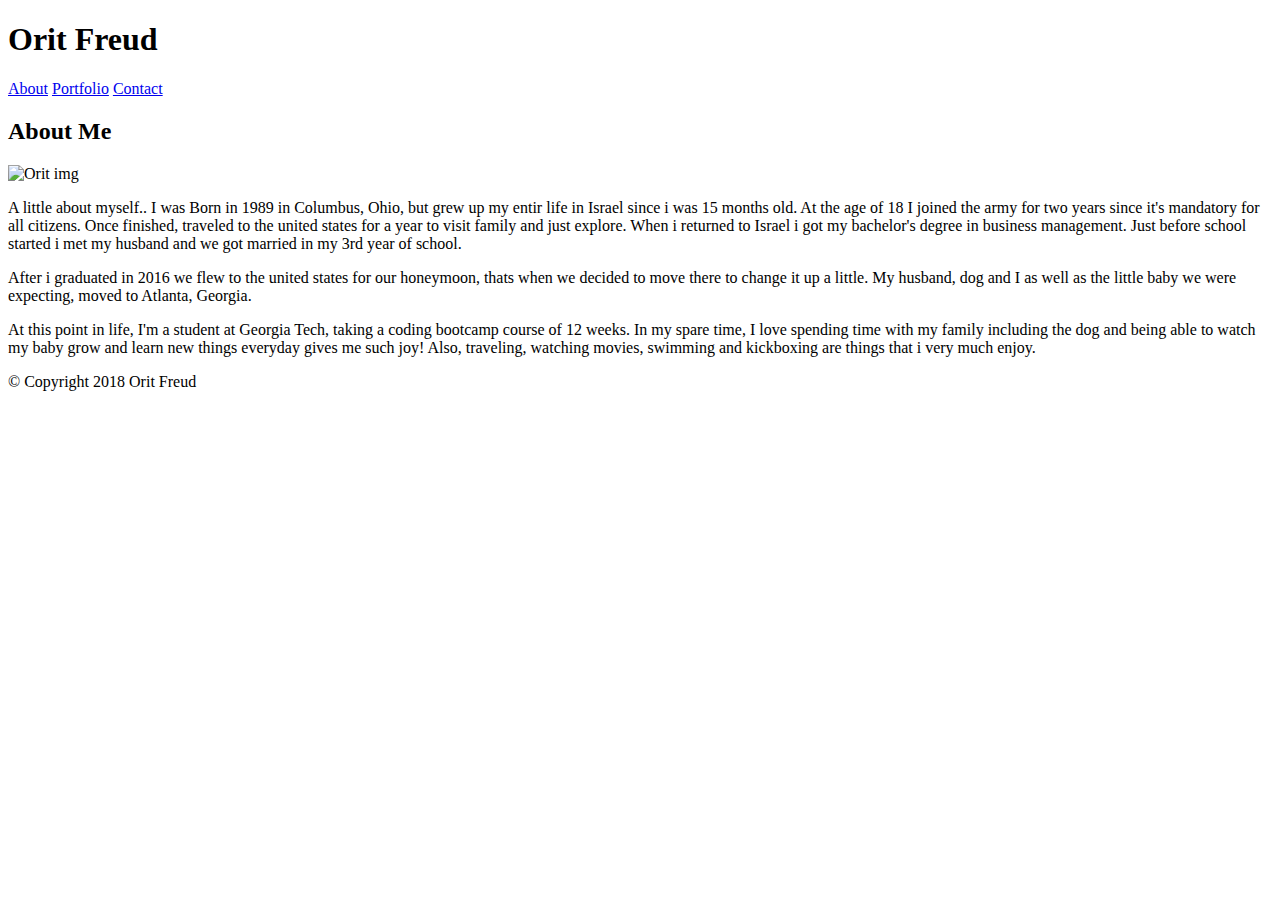
==== index.html @ 00617cc6 "added navbar" ====
<!DOCTYPE html>

<html>
    <head>
        <meta charset="UTF-8" />
        <title>Home | About</title>
        <link rel="stylesheet" type="text/css" href="assets/css/reset.css">
        <link rel="stylesheet" type="text/css" href="assets/css/style.css">
    </head>

<body>

    <header>

         <div class="wrapper">

            <h1>Orit Freud</h1>
                <nav>
                    <a href="index.html">About</a>
                    <a href="portfolio.html">Portfolio</a>
                    <a href="contact.html" class="contact">Contact</a>
                </nav>

        </div>

    </header>

    <div class="wrapper">
        <section id="box1">

            <h2>About Me</h2>

            

            <img id="profile" src="https://media.licdn.com/dms/image/C4D03AQFuAF-6x-cdQQ/profile-displayphoto-shrink_200_200/0?e=1525546800&v=alpha&t=sy_fsKmjz0ntzCffkSAv6JRTaXffLzjQS_texfkaE0g" alt="Orit img" />

            <p>A little about myself.. I was Born in 1989 in Columbus, Ohio, but grew up my entir life in Israel since i was 15 months old. At the age of 18 I joined the army for two years since it's mandatory for all citizens. Once finished, traveled to the united states for a year to visit family and just explore. When i returned to Israel i got my bachelor's degree in business management. Just before school started i met my husband and we got married in my 3rd year of school. 
            </p>

            <p>After i graduated in 2016 we flew to the united states for our honeymoon, thats when we decided to move there to change it up a little. My husband, dog and I as well as the little baby we were expecting, moved to Atlanta, Georgia.</p>

            <p>At this point in life, I'm a student at Georgia Tech, taking a coding bootcamp course of 12 weeks. In my spare time, I love spending time with my family including the dog and being able to watch my baby grow and learn new things everyday gives me such joy! Also, traveling, watching movies, swimming and kickboxing are things that i very much enjoy.</p>

        </section>      

    </div>

    <div class="clearfix"></div>


    <footer>
        &copy; Copyright 2018 Orit Freud
    </footer>


    </body>

</html>
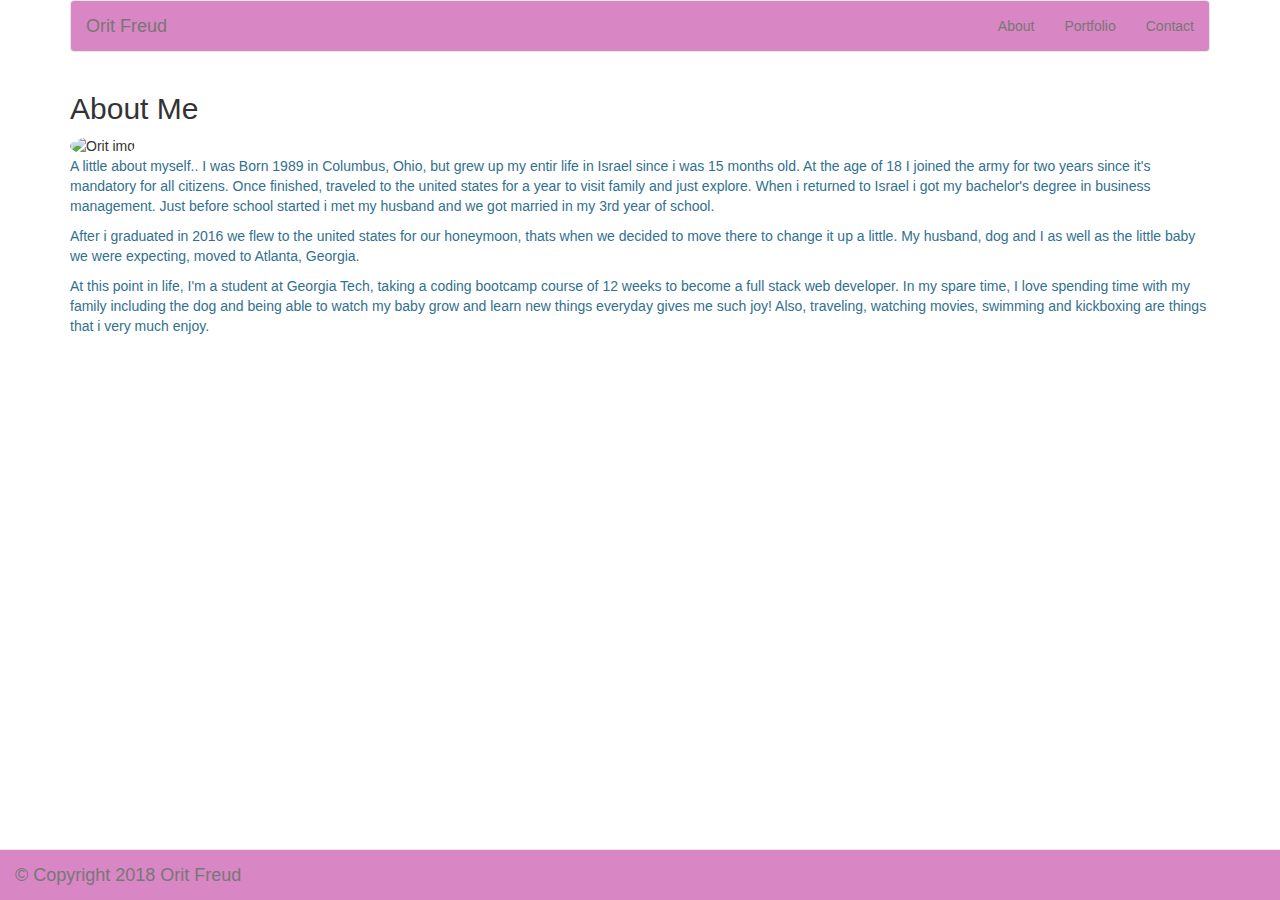
==== commit 75ef2c8c: "finished structure" ====
--- a/index.html
+++ b/index.html
@@ -5,52 +5,66 @@
         <meta charset="UTF-8" />
         <title>Home | About</title>
         <link rel="stylesheet" type="text/css" href="assets/css/reset.css">
+        <link rel="stylesheet" href="https://maxcdn.bootstrapcdn.com/bootstrap/3.3.7/css/bootstrap.min.css" integrity="sha384-BVYiiSIFeK1dGmJRAkycuHAHRg32OmUcww7on3RYdg4Va+PmSTsz/K68vbdEjh4u" crossorigin="anonymous">
         <link rel="stylesheet" type="text/css" href="assets/css/style.css">
     </head>
 
 <body>
 
-    <header>
+    <header class="container">
+        <nav class="navbar navbar-default">
+            <div class="container-fluid">
+                  
+                <div class="navbar-header">
+                    <a class="navbar-brand" href="index.html">Orit Freud</a>
+                </div>
+                    <ul class="nav navbar-nav navbar-right">
+                        <li><a href="index.html">About</a></li>
+                        <li><a href="portfolio.html">Portfolio</a></li>
+                        <li><a href="contact.html" class="contact">Contact</a></li>
+                    </ul>   
+            </div>
+        </nav>
+    </header>
 
-         <div class="wrapper">
 
-            <h1>Orit Freud</h1>
-                <nav>
-                    <a href="index.html">About</a>
-                    <a href="portfolio.html">Portfolio</a>
-                    <a href="contact.html" class="contact">Contact</a>
-                </nav>
+<div id="box1">
+    <div class="container">
 
+        <div class="row">
+            <div class="col-md-12">
+                <h2>About Me</h2>
+            </div>
+        </div>
+        
+        <div class "row">
+            <div class="col-md-3.5">
+                <img id="profile" src="https://scontent.fatl1-2.fna.fbcdn.net/v/t1.0-9/10354873_10154766328310054_2884048916215892825_n.jpg?oh=c735a40a2c6d6b0d537867bdf40a8f3b&oe=5B429545" alt="Orit img" class="img-circle"/>
+            </div>
+
+            <div class="col-md-8.5">
+                <p class="text-info">A little about myself.. I was Born 1989 in Columbus, Ohio, but grew up my entir life in Israel since i was 15 months old. At the age of 18 I joined the army for two years since it's mandatory for all citizens. Once finished, traveled to the united states for a year to visit family and just explore. When i returned to Israel i got my bachelor's degree in business management. Just before school started i met my husband and we got married in my 3rd year of school. 
+                </p>
+            </div>    
         </div>
 
-    </header>
+        <div class="row">
+            <div class="col-md-12">
+                <p class="text-info">After i graduated in 2016 we flew to the united states for our honeymoon, thats when we decided to move there to change it up a little. My husband, dog and I as well as the little baby we were expecting, moved to Atlanta, Georgia.</p>
 
-    <div class="wrapper">
-        <section id="box1">
-
-            <h2>About Me</h2>
-
-            
-
-            <img id="profile" src="https://media.licdn.com/dms/image/C4D03AQFuAF-6x-cdQQ/profile-displayphoto-shrink_200_200/0?e=1525546800&v=alpha&t=sy_fsKmjz0ntzCffkSAv6JRTaXffLzjQS_texfkaE0g" alt="Orit img" />
-
-            <p>A little about myself.. I was Born in 1989 in Columbus, Ohio, but grew up my entir life in Israel since i was 15 months old. At the age of 18 I joined the army for two years since it's mandatory for all citizens. Once finished, traveled to the united states for a year to visit family and just explore. When i returned to Israel i got my bachelor's degree in business management. Just before school started i met my husband and we got married in my 3rd year of school. 
-            </p>
-
-            <p>After i graduated in 2016 we flew to the united states for our honeymoon, thats when we decided to move there to change it up a little. My husband, dog and I as well as the little baby we were expecting, moved to Atlanta, Georgia.</p>
-
-            <p>At this point in life, I'm a student at Georgia Tech, taking a coding bootcamp course of 12 weeks. In my spare time, I love spending time with my family including the dog and being able to watch my baby grow and learn new things everyday gives me such joy! Also, traveling, watching movies, swimming and kickboxing are things that i very much enjoy.</p>
-
-        </section>      
-
+                <p class="text-info">At this point in life, I'm a student at Georgia Tech, taking a coding bootcamp course of 12 weeks to become a full stack web developer. In my spare time, I love spending time with my family including the dog and being able to watch my baby grow and learn new things everyday gives me such joy! Also, traveling, watching movies, swimming and kickboxing are things that i very much enjoy.</p>
+            </div>    
+        </div>   
     </div>
-
-    <div class="clearfix"></div>
+</div>
 
 
-    <footer>
-        &copy; Copyright 2018 Orit Freud
-    </footer>
+
+    <div class="navbar navbar-default navbar-fixed-bottom">
+        <div class="navbar-header">
+            <div class="navbar-brand navbar-center">&copy; Copyright 2018 Orit Freud</div>
+        </div>     
+    </div>
 
 
     </body>
--- a/assets/css/style.css
+++ b/assets/css/style.css
@@ -0,0 +1,25 @@
+.portfolio {
+    width: 200px;
+    height: 150px;
+}
+
+h3 {
+    padding-left: 15px;
+    padding-bottom: 5px;
+}
+
+#box3 {
+    margin-bottom: 50px;
+}
+
+#box1 {
+    margin-bottom: 100px;
+}
+
+#profile {
+    width: 250px;
+}
+
+.navbar {
+    background-color: #d986c5;
+}
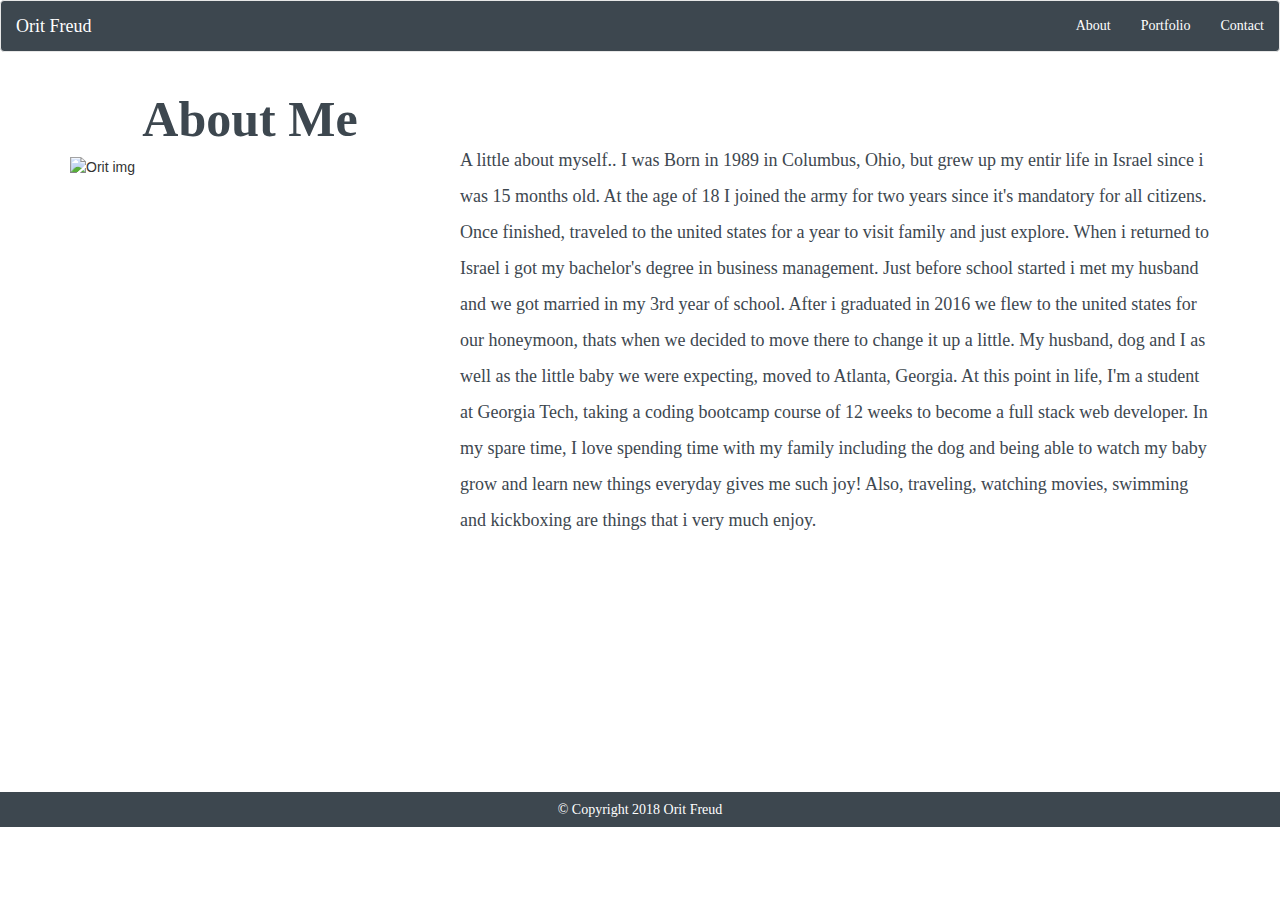
==== commit 5c34b4b0: "project finished" ====
--- a/index.html
+++ b/index.html
@@ -1,72 +1,84 @@
 <!DOCTYPE html>
 
 <html>
-    <head>
-        <meta charset="UTF-8" />
-        <title>Home | About</title>
-        <link rel="stylesheet" type="text/css" href="assets/css/reset.css">
-        <link rel="stylesheet" href="https://maxcdn.bootstrapcdn.com/bootstrap/3.3.7/css/bootstrap.min.css" integrity="sha384-BVYiiSIFeK1dGmJRAkycuHAHRg32OmUcww7on3RYdg4Va+PmSTsz/K68vbdEjh4u" crossorigin="anonymous">
-        <link rel="stylesheet" type="text/css" href="assets/css/style.css">
-    </head>
+
+<head>
+    <meta charset="UTF-8" />
+    <title>Home | About</title>
+    <link rel="stylesheet" type="text/css" href="assets/css/reset.css">
+    <link rel="stylesheet" href="https://maxcdn.bootstrapcdn.com/bootstrap/3.3.7/css/bootstrap.min.css" integrity="sha384-BVYiiSIFeK1dGmJRAkycuHAHRg32OmUcww7on3RYdg4Va+PmSTsz/K68vbdEjh4u"
+        crossorigin="anonymous">
+    <link rel="stylesheet" type="text/css" href="assets/css/style.css">
+</head>
 
 <body>
 
-    <header class="container">
-        <nav class="navbar navbar-default">
-            <div class="container-fluid">
-                  
-                <div class="navbar-header">
-                    <a class="navbar-brand" href="index.html">Orit Freud</a>
-                </div>
-                    <ul class="nav navbar-nav navbar-right">
-                        <li><a href="index.html">About</a></li>
-                        <li><a href="portfolio.html">Portfolio</a></li>
-                        <li><a href="contact.html" class="contact">Contact</a></li>
-                    </ul>   
+    <!-- <header class="container"> -->
+    <nav class="navbar navbar-default">
+        <div class="container-fluid">
+
+            <div class="navbar-header">
+                <a class="navbar-brand" href="index.html">Orit Freud</a>
             </div>
-        </nav>
+            <ul class="nav navbar-nav navbar-right">
+                <li>
+                    <a href="index.html">About</a>
+                </li>
+                <li>
+                    <a href="portfolio.html">Portfolio</a>
+                </li>
+                <li>
+                    <a href="contact.html" class="contact">Contact</a>
+                </li>
+            </ul>
+        </div>
+    </nav>
     </header>
 
 
-<div id="box1">
+
+
     <div class="container">
+        <div class="row">
+            <div class="col-md-4">
+                <h2>About Me</h2>
 
-        <div class="row">
-            <div class="col-md-12">
-                <h2>About Me</h2>
+                <img id="profile" class="img-responsive" src="https://scontent.fatl1-2.fna.fbcdn.net/v/t1.0-9/10354873_10154766328310054_2884048916215892825_n.jpg?oh=c735a40a2c6d6b0d537867bdf40a8f3b&oe=5B429545"
+                    alt="Orit img" />
+
+
             </div>
-        </div>
-        
-        <div class "row">
-            <div class="col-md-3.5">
-                <img id="profile" src="https://scontent.fatl1-2.fna.fbcdn.net/v/t1.0-9/10354873_10154766328310054_2884048916215892825_n.jpg?oh=c735a40a2c6d6b0d537867bdf40a8f3b&oe=5B429545" alt="Orit img" class="img-circle"/>
+            <div class="col-md-8">
+
+                <p>A little about myself.. I was Born in 1989 in Columbus, Ohio, but grew up my entir life in Israel since i
+                    was 15 months old. At the age of 18 I joined the army for two years since it's mandatory for all citizens.
+                    Once finished, traveled to the united states for a year to visit family and just explore. When i returned
+                    to Israel i got my bachelor's degree in business management. Just before school started i met my husband
+                    and we got married in my 3rd year of school. After i graduated in 2016 we flew to the united states for
+                    our honeymoon, thats when we decided to move there to change it up a little. My husband, dog and I as
+                    well as the little baby we were expecting, moved to Atlanta, Georgia. At this point in life, I'm a student
+                    at Georgia Tech, taking a coding bootcamp course of 12 weeks to become a full stack web developer. In
+                    my spare time, I love spending time with my family including the dog and being able to watch my baby
+                    grow and learn new things everyday gives me such joy! Also, traveling, watching movies, swimming and
+                    kickboxing are things that i very much enjoy.
+                </p>
+
             </div>
-
-            <div class="col-md-8.5">
-                <p class="text-info">A little about myself.. I was Born 1989 in Columbus, Ohio, but grew up my entir life in Israel since i was 15 months old. At the age of 18 I joined the army for two years since it's mandatory for all citizens. Once finished, traveled to the united states for a year to visit family and just explore. When i returned to Israel i got my bachelor's degree in business management. Just before school started i met my husband and we got married in my 3rd year of school. 
-                </p>
-            </div>    
-        </div>
-
-        <div class="row">
-            <div class="col-md-12">
-                <p class="text-info">After i graduated in 2016 we flew to the united states for our honeymoon, thats when we decided to move there to change it up a little. My husband, dog and I as well as the little baby we were expecting, moved to Atlanta, Georgia.</p>
-
-                <p class="text-info">At this point in life, I'm a student at Georgia Tech, taking a coding bootcamp course of 12 weeks to become a full stack web developer. In my spare time, I love spending time with my family including the dog and being able to watch my baby grow and learn new things everyday gives me such joy! Also, traveling, watching movies, swimming and kickboxing are things that i very much enjoy.</p>
-            </div>    
-        </div>   
-    </div>
-</div>
 
 
 
-    <div class="navbar navbar-default navbar-fixed-bottom">
-        <div class="navbar-header">
-            <div class="navbar-brand navbar-center">&copy; Copyright 2018 Orit Freud</div>
-        </div>     
+
+
+
+        </div>
+
     </div>
 
+    <footer>
+        <h1>&copy; Copyright 2018 Orit Freud</h1>
+    </footer>
 
-    </body>
+
+</body>
 
 </html>--- a/assets/css/style.css
+++ b/assets/css/style.css
@@ -1,10 +1,12 @@
 .portfolio {
-    width: 200px;
-    height: 150px;
+    /* width: 400px; 
+    height: 200px; */
+    margin: auto;
 }
-
+.test {
+    text-align: center;
+}
 h3 {
-    padding-left: 15px;
     padding-bottom: 5px;
 }
 
@@ -16,10 +18,73 @@
     margin-bottom: 100px;
 }
 
-#profile {
+/* #profile {
     width: 250px;
+} */
+
+.navbar {
+    background-color: #3d474f;
 }
 
-.navbar {
-    background-color: #d986c5;
+.navbar-default .navbar-nav>li>a {
+    color: white;
+    font-family: fantasy;
+
 }
+
+.navbar>.container .navbar-brand, .navbar>.container-fluid .navbar-brand {
+    font-family: fantasy;
+}
+
+.social {
+    width: 50px;
+}
+
+.navbar-default .navbar-brand {
+    color: white;
+    font-family: fantasy;
+}
+
+p {
+    padding-top: 70px;
+    line-height: 2;
+    font-family: cursive;
+    font-size: 18px;
+    color: #3d474f;
+}
+
+h2 {
+    text-align: center;
+    font-size: 50px;
+    font-family: cursive;
+    font-weight: bold;
+    color: #3d474f;
+}
+
+h3 {
+    color: #3d474f;
+    font-family: cursive;
+    padding-left: 10px;
+}
+
+label {
+    color: #3d474f;
+    font-family: cursive; 
+}
+   
+.container {
+    min-height: 700px;
+}
+
+h1 {
+    background-color: #3d474f;  
+    color: white;
+    font-family: fantasy;
+    text-align: center;
+    font-size: 14px;
+    padding: 10px;
+}
+
+/* footer {
+    width: 100%;
+} */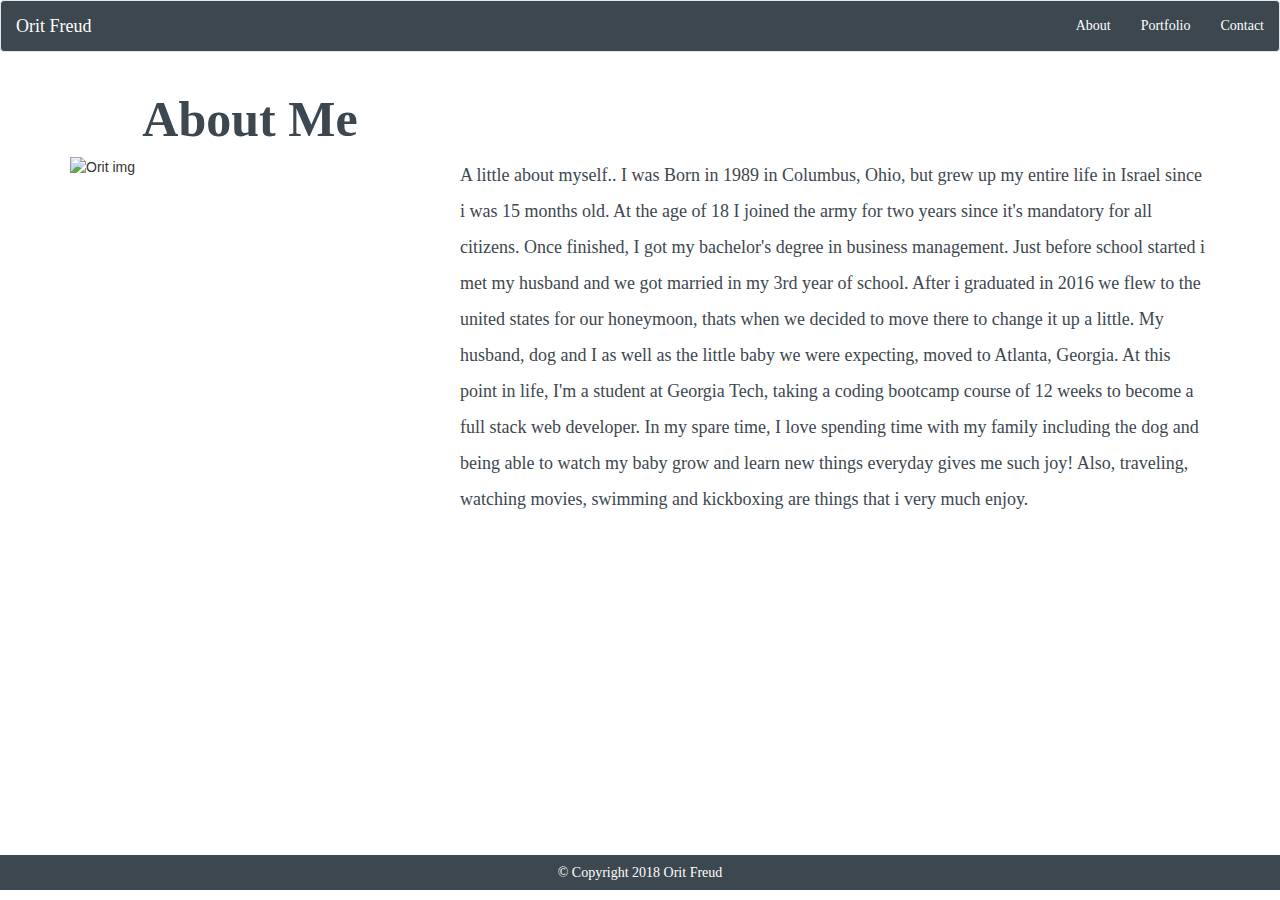
==== commit 7620f3b9: "added background" ====
--- a/index.html
+++ b/index.html
@@ -46,14 +46,12 @@
                 <img id="profile" class="img-responsive" src="https://scontent.fatl1-2.fna.fbcdn.net/v/t1.0-9/10354873_10154766328310054_2884048916215892825_n.jpg?oh=c735a40a2c6d6b0d537867bdf40a8f3b&oe=5B429545"
                     alt="Orit img" />
 
-
             </div>
             <div class="col-md-8">
 
-                <p>A little about myself.. I was Born in 1989 in Columbus, Ohio, but grew up my entir life in Israel since i
+                <p>A little about myself.. I was Born in 1989 in Columbus, Ohio, but grew up my entire life in Israel since i
                     was 15 months old. At the age of 18 I joined the army for two years since it's mandatory for all citizens.
-                    Once finished, traveled to the united states for a year to visit family and just explore. When i returned
-                    to Israel i got my bachelor's degree in business management. Just before school started i met my husband
+                    Once finished, I got my bachelor's degree in business management. Just before school started i met my husband
                     and we got married in my 3rd year of school. After i graduated in 2016 we flew to the united states for
                     our honeymoon, thats when we decided to move there to change it up a little. My husband, dog and I as
                     well as the little baby we were expecting, moved to Atlanta, Georgia. At this point in life, I'm a student
@@ -65,17 +63,14 @@
 
             </div>
 
-
-
-
-
-
         </div>
 
     </div>
 
     <footer>
-        <h1>&copy; Copyright 2018 Orit Freud</h1>
+        <div class="footer navbar-fixed-bottom">
+            <h1>&copy; Copyright 2018 Orit Freud</h1>
+        </div>
     </footer>
 
 
--- a/assets/css/style.css
+++ b/assets/css/style.css
@@ -8,6 +8,7 @@
 }
 h3 {
     padding-bottom: 5px;
+    padding-left: 25px;
 }
 
 #box3 {
@@ -46,7 +47,7 @@
 }
 
 p {
-    padding-top: 70px;
+    padding-top: 85px;
     line-height: 2;
     font-family: cursive;
     font-size: 18px;
@@ -73,7 +74,7 @@
 }
    
 .container {
-    min-height: 700px;
+    min-height: 800px;
 }
 
 h1 {
@@ -87,4 +88,14 @@
 
 /* footer {
     width: 100%;
-} */+} */
+
+body {
+    background: url("https://www.toptal.com/designers/subtlepatterns/patterns/green_dust_scratch.png");
+}
+
+h4 {
+    color: #3d474f;
+    font-family: cursive;   
+}
+
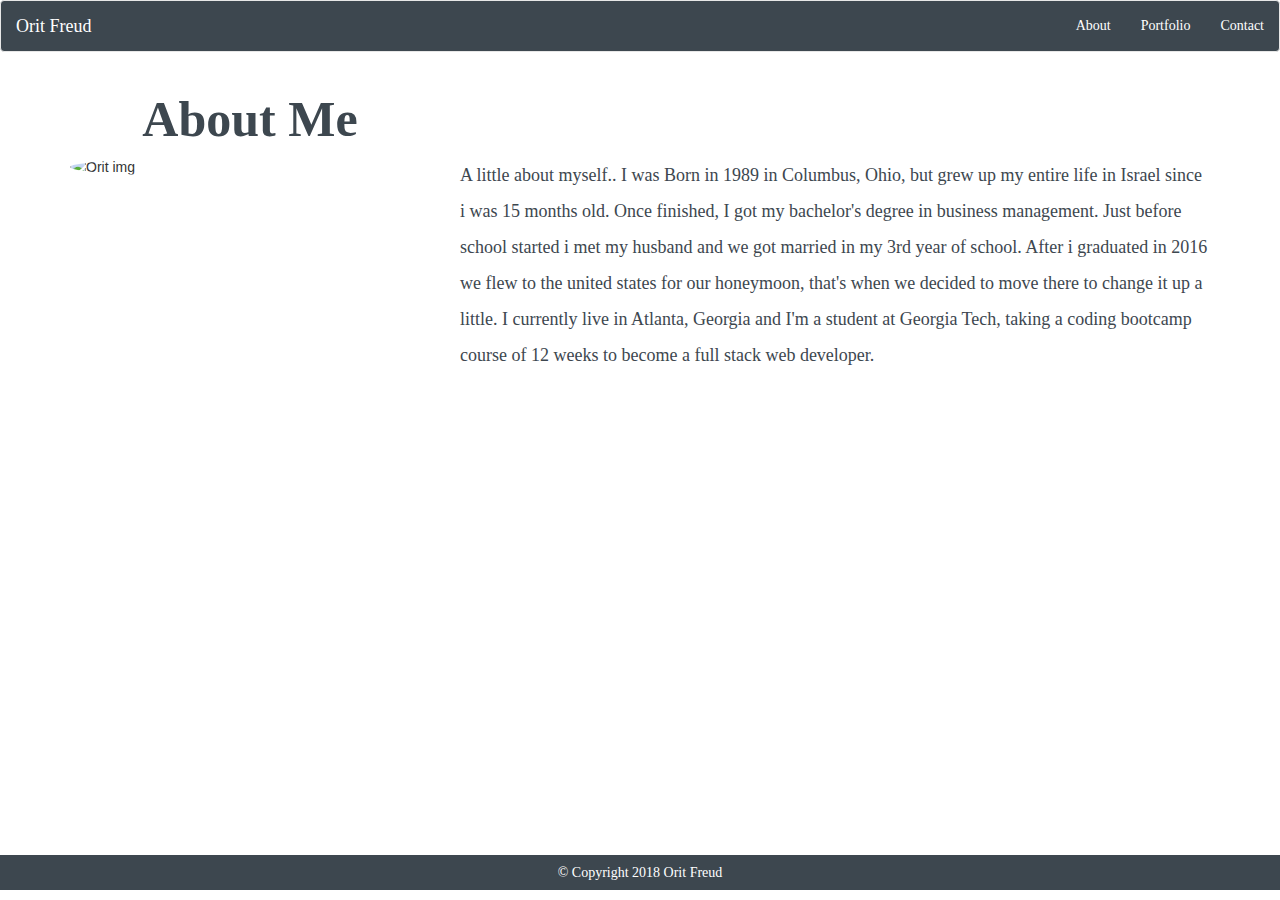
==== commit f2e1f99b: "update" ====
--- a/index.html
+++ b/index.html
@@ -43,22 +43,17 @@
             <div class="col-md-4">
                 <h2>About Me</h2>
 
-                <img id="profile" class="img-responsive" src="https://scontent.fatl1-2.fna.fbcdn.net/v/t1.0-9/10354873_10154766328310054_2884048916215892825_n.jpg?oh=c735a40a2c6d6b0d537867bdf40a8f3b&oe=5B429545"
+                <img id="profile" class="img-responsive img-circle" src="https://scontent.fatl1-2.fna.fbcdn.net/v/t1.0-9/10354873_10154766328310054_2884048916215892825_n.jpg?oh=c735a40a2c6d6b0d537867bdf40a8f3b&oe=5B429545"
                     alt="Orit img" />
 
             </div>
             <div class="col-md-8">
 
                 <p>A little about myself.. I was Born in 1989 in Columbus, Ohio, but grew up my entire life in Israel since i
-                    was 15 months old. At the age of 18 I joined the army for two years since it's mandatory for all citizens.
+                    was 15 months old. 
                     Once finished, I got my bachelor's degree in business management. Just before school started i met my husband
                     and we got married in my 3rd year of school. After i graduated in 2016 we flew to the united states for
-                    our honeymoon, thats when we decided to move there to change it up a little. My husband, dog and I as
-                    well as the little baby we were expecting, moved to Atlanta, Georgia. At this point in life, I'm a student
-                    at Georgia Tech, taking a coding bootcamp course of 12 weeks to become a full stack web developer. In
-                    my spare time, I love spending time with my family including the dog and being able to watch my baby
-                    grow and learn new things everyday gives me such joy! Also, traveling, watching movies, swimming and
-                    kickboxing are things that i very much enjoy.
+                    our honeymoon, that's when we decided to move there to change it up a little. I currently live in Atlanta, Georgia and I'm a student at Georgia Tech, taking a coding bootcamp course of 12 weeks to become a full stack web developer. 
                 </p>
 
             </div>
